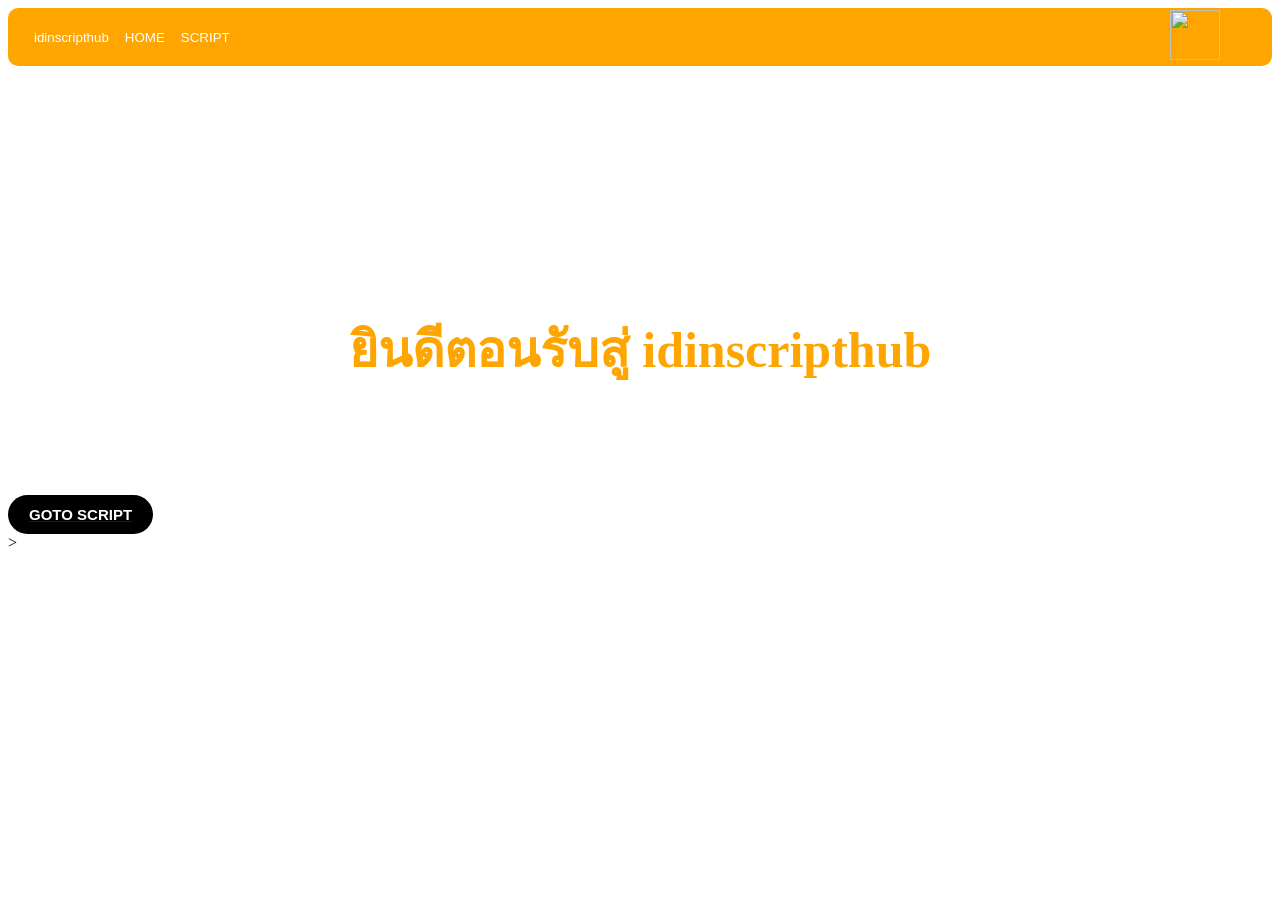
==== index.html @ 878d945b "Add files via upload" ====
<html lang="en">
<head>
    <meta charset="UTF-8">
    <meta name="viewport" content="width=device-width, initial-scale=1.0">
    <title>TEACHER</title>
    <link rel="stylesheet" href = "style.css">
</head>
<header class="header">
    <a class="header-item-href">
        <button class="header-item-button-title">idinscripthub</button>
    </a>
    <a class="header-item-href" href="index.html">
        <button class="header-item-button">HOME</button>
    </a>
    <a class="header-item-href" href="file.html">
        <button class="header-item-button">SCRIPT</button>
    </a>
    <a class="header-item-button-href">
        <img class="image-item-header"  src="https://www.pngarts.com/files/11/Instagram-IG-Logo-Transparent-Image.png">
    </a>
    
    
</header>
<body>
    
    <div class="frame-img">
        <h5 class="text-top">
            ยินดีตอนรับสู่ idinscripthub
        </h5>
        <h3 class="text-top-2">
            scriptroblox
        </h3>
        <a href="file.html" class="goto-script">
            <button class="button-goto">GOTO SCRIPT</button>
        </a>>
    </div>
    
    
</body>


</html>
---- style.css ----
.html,body{
    background-image: url(https://media3.giphy.com/media/v1.Y2lkPTc5MGI3NjExN2J2czVva3gxcWJ0aTMyM25la3RpbWw0dG1vcHh0aGZ6aGpob2VkayZlcD12MV9pbnRlcm5hbF9naWZfYnlfaWQmY3Q9Zw/l3q2RgN7WUjeUUXm0/giphy.gif);
    background-repeat: no-repeat;
    background-position: center;
    background-size: 100%;
}





.header{
    padding: 20px;
    background-color: orange;
    border-radius: 10px;
}

.header-item-button{
    border: none;
    background-color: orange;
    color: white;
    text-decoration: none;
    
}


.header-item-button-title{
    border: none;
    background-color: orange;
    color: white;
    text-decoration: none;
    
}




.header-item-href{
    text-decoration: none;
}


.header-item-button:hover{
    border: none;
    background-color: white;
    color: black;
    border-radius: 20%;
}



.frame-img{
    padding-top: 10px;
    padding-bottom: 200px;
}


.text-top{
    color: orange;
    display: flex;
    justify-content: center;
    position: relative;
    top: 150px;
    font-size: 50px;
  animation: aura-glow 1.5s infinite alternate;
    animation: textanimation;
    animation-delay: 1s;
    animation-timing-function: ease-in;
    animation-iteration-count: infinite ;
    animation-duration: 2s ;
}


@keyframes textanimation {
    0%{
        transform: translatey(0%);
    }
    50%{
        transform: translatey(-100%);
    }
    100%{
        transform: translatey(0%);
    }
}

.line{
    background-color: white;
    color: white;
    position: relative;
    padding-left: 150px;
}





.text-top-2{
    color: white;
    display: flex;
    justify-content: center;
    position: relative;
    top: 100px;
    font-size: 20px;
    color: #ffffff;
}


.flexbox{
    display: flex;
    box-sizing: border-box;
    flex-direction: row;
    position:relative;
    justify-content: center;
}

.item{
    display: block;
    box-sizing: border-box;
    width: 160px;
    background-color: orange;
    color: white;
    text-align: center;
    border: 2px solid rgb(0, 0, 0); 
     /* ขอบโค้งมน */
    border-radius: 10px; 
    margin: 10px;
}

.item:hover{
    border: 3px solid rgb(3, 0, 202); 
     /* ขอบโค้งมน */
    border-radius: 10px;
}



.fram-file{
    background-color: rgba(255, 255, 255, 0.5); /* 50% Black */
    margin-top: 10px;
    padding: 170px;
}

.file{
    position: absolute;
    top: 90px;
    left: 20px;
    border-radius: 20px;
    background-color: red
    
}


.image-file{
    margin-left: 20px;
    width: 50px;
}


.content2{
    background-color: rgb(255, 0, 0);
    border: 2px solid black;
    padding: 16px;
    border-radius: 20px;
}

.flexbox2{
    display: flex ;
    box-sizing: border-box;
    flex-direction: row;
    flex-wrap: wrap;
}

.item2{
    display: block;
    box-sizing: border-box;
    width: 200px;
    padding: 20px;
}



.file-img{
    width: 50px;
}

.file-h1-name{
    color: white;
    font-size: 15px;
}

.button-script {
  width: 120px;
  height: 60px;
  border: 3px solid #ffd900;
  border-radius: 45px;
  transition: all 0.3s;
  cursor: pointer;
  background: white;
  font-size: 1.2em;
  font-weight: 550;
}

.button-script2 {
  width: 120px;
  height: 60px;
  border: 3px solid #ffd900;
  border-radius: 45px;
  transition: all 0.3s;
  cursor: pointer;
  background: white;
  font-size: 1.2em;
  font-weight: 550;
  margin-top: 20px;
}

.button-script:hover {
  background: #01040c;
  color: white;
  font-size: 1.5em;
}
.button-script2:hover {
  background: #01040c;
  color: white;
  font-size: 1.5em;
}

/* From Uiverse.io by alexmaracinaru */ 
.button-goto {
  cursor: pointer;
  font-weight: 700;
  transition: all 0.2s;
  padding: 10px 20px;
  border-radius: 100px;
  background: #000000;
  border: 1px solid transparent;
  display: flex;
  align-items: center;
  font-size: 15px;
  color: white;
  justify-self: center;
  margin-top: 150px;
}

.button-goto:hover {
  background: #2301e2;
}

.button-goto > svg {
  width: 34px;
  margin-left: 10px;
  transition: transform 0.3s ease-in-out;
}

.button-goto:hover svg {
  transform: translateX(5px);
}

.button-goto:active {
  transform: scale(0.95);
}



.text-file{
    font-size: 40px;
}

.footer{
    background-color: white;
    padding-bottom: 10px;
    margin-top: 90px;
}


.h5-footer{
    text-align: center;
    padding-top: 40px;
    font-size: 20px;
}


.ffffff{
    padding-top: 120px;
}




.profile-img{
    width: 170px;
    margin-left: auto;
    margin-right: auto;
    padding-top: 60px;
    justify-content: center;
    display: block
    
}



.img-ins{
    width: 50px;
}

.button-ins{
    display: flex;
    justify-content: center;
    margin-top: 20px;
    left: 20px;
}
.button-face{
    display: flex;
    justify-content: center;
    margin-top: 20px;
}


.goto-script{
    text-decoration: underline;
}

.image-item-header{
    width: 50px;
    position: absolute ;
    right: 60px;
    top: 10px;
}
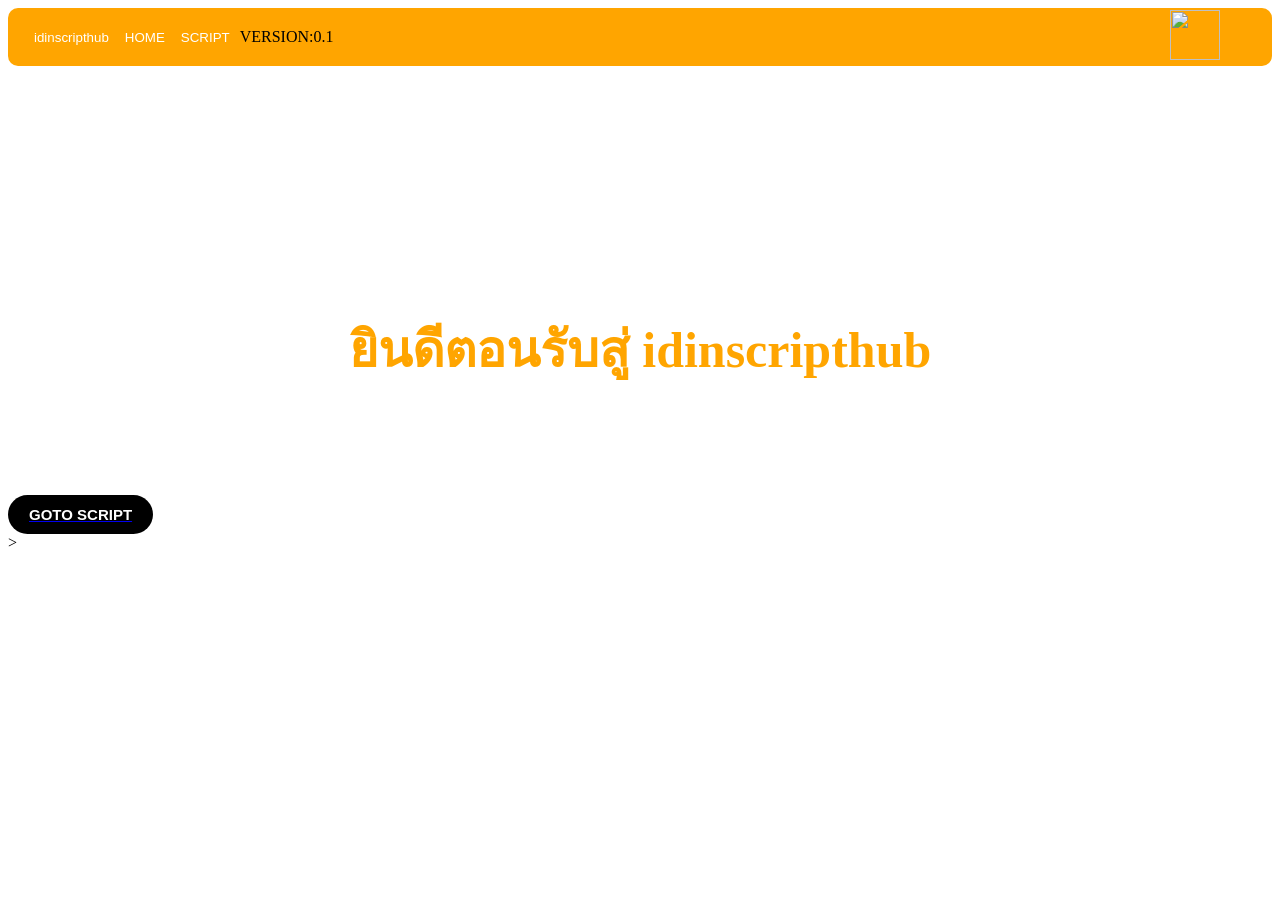
==== commit 5a0c231f: "Update index.html" ====
--- a/index.html
+++ b/index.html
@@ -2,7 +2,7 @@
 <head>
     <meta charset="UTF-8">
     <meta name="viewport" content="width=device-width, initial-scale=1.0">
-    <title>TEACHER</title>
+    <title>idinscripthub-home</title>
     <link rel="stylesheet" href = "style.css">
 </head>
 <header class="header">
@@ -18,7 +18,9 @@
     <a class="header-item-button-href">
         <img class="image-item-header"  src="https://www.pngarts.com/files/11/Instagram-IG-Logo-Transparent-Image.png">
     </a>
-    
+    <a>
+        VERSION:0.1
+    </a>
     
 </header>
 <body>
@@ -39,4 +41,4 @@
 </body>
 
 
-</html>+</html>
--- a/style.css
+++ b/style.css
@@ -326,3 +326,128 @@
     top: 10px;
 }
 
+
+
+
+
+/* ================= TABLET (iPad) ================= */
+@media screen and (max-width: 1024px) {
+
+    .fram-file{
+        padding: 50px;
+    }
+
+    .text-top{
+        font-size: 40px;
+        text-align: center;
+        padding: 0 20px;
+    }
+
+    .text-top-2{
+        font-size: 18px;
+        text-align: center;
+    }
+
+    .flexbox2{
+        justify-content: center;
+    }
+
+    .item2{
+        width: 45%;
+    }
+
+    .image-item-header{
+        width: 40px;
+        right: 20px;
+    }
+
+    .button-goto{
+        margin-top: 120px;
+    }
+}
+
+/* ================= MOBILE ================= */
+@media screen and (max-width: 768px) {
+
+    .header{
+        padding: 10px;
+        display: flex;
+        flex-wrap: wrap;
+        justify-content: center;
+        gap: 5px;
+    }
+
+    .header-item-button,
+    .header-item-button-title{
+        font-size: 13px;
+    }
+
+    .image-item-header{
+        width: 30px;
+        position: static;
+    }
+
+    .text-top{
+        font-size: 28px;
+        top: 80px;
+        padding: 0 10px;
+        text-align: center;
+    }
+
+    .text-top-2{
+        font-size: 16px;
+        top: 60px;
+        text-align: center;
+    }
+
+    .frame-img{
+        padding-bottom: 100px;
+    }
+
+    .fram-file{
+        padding: 15px;
+    }
+
+    .text-file{
+        font-size: 25px;
+        text-align: center;
+    }
+
+    .flexbox2{
+        justify-content: center;
+    }
+
+    .item2{
+        width: 100%;
+        max-width: 320px;
+        padding: 10px;
+    }
+
+    .content2{
+        padding: 12px;
+    }
+
+    .file-h1-name{
+        font-size: 13px;
+    }
+
+    .button-script,
+    .button-script2{
+        width: 100%;
+        height: 50px;
+        font-size: 16px;
+    }
+
+    .button-goto{
+        margin-top: 100px;
+    }
+
+    .profile-img{
+        width: 120px;
+    }
+
+    body{
+        background-size: cover;
+        background-position: center;
+    }
+}
